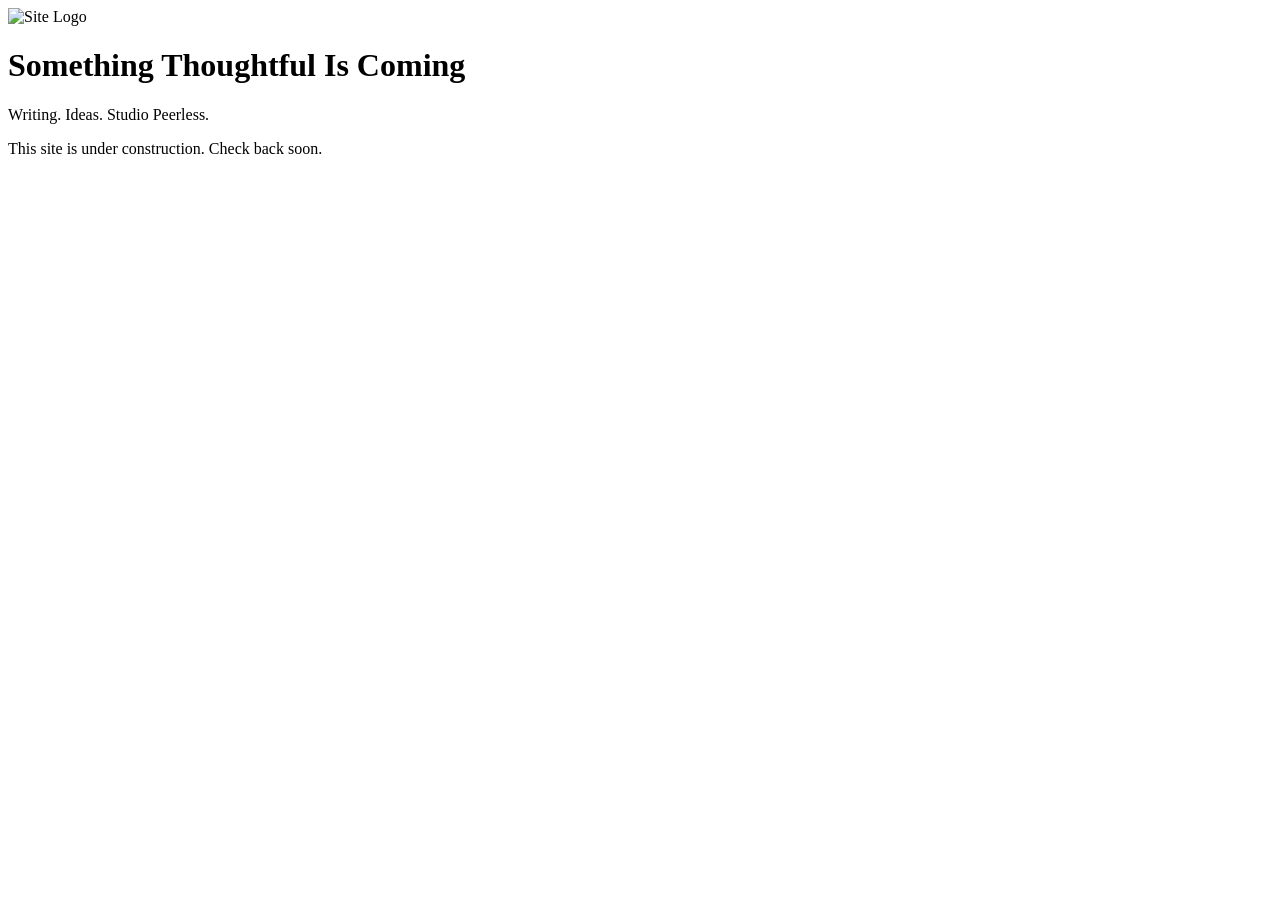
==== asherdouglas/index.html @ 36047453 "Create index.html" ====
<!DOCTYPE html>
<html lang="en">
<head>
  <meta charset="UTF-8">
  <title>Coming Soon</title>
  <meta name="viewport" content="width=device-width, initial-scale=1.0">
  <link rel="stylesheet" href="styles.css">
</head>
<body>

  <main class="container">
    <img src="images/logo.png" alt="Site Logo" class="logo">

    <h1>Something Thoughtful Is Coming</h1>

    <p class="tagline">
      Writing. Ideas. Studio Peerless.
    </p>

    <p class="subtext">
      This site is under construction.  
      Check back soon.
    </p>
  </main>

</body>
</html>
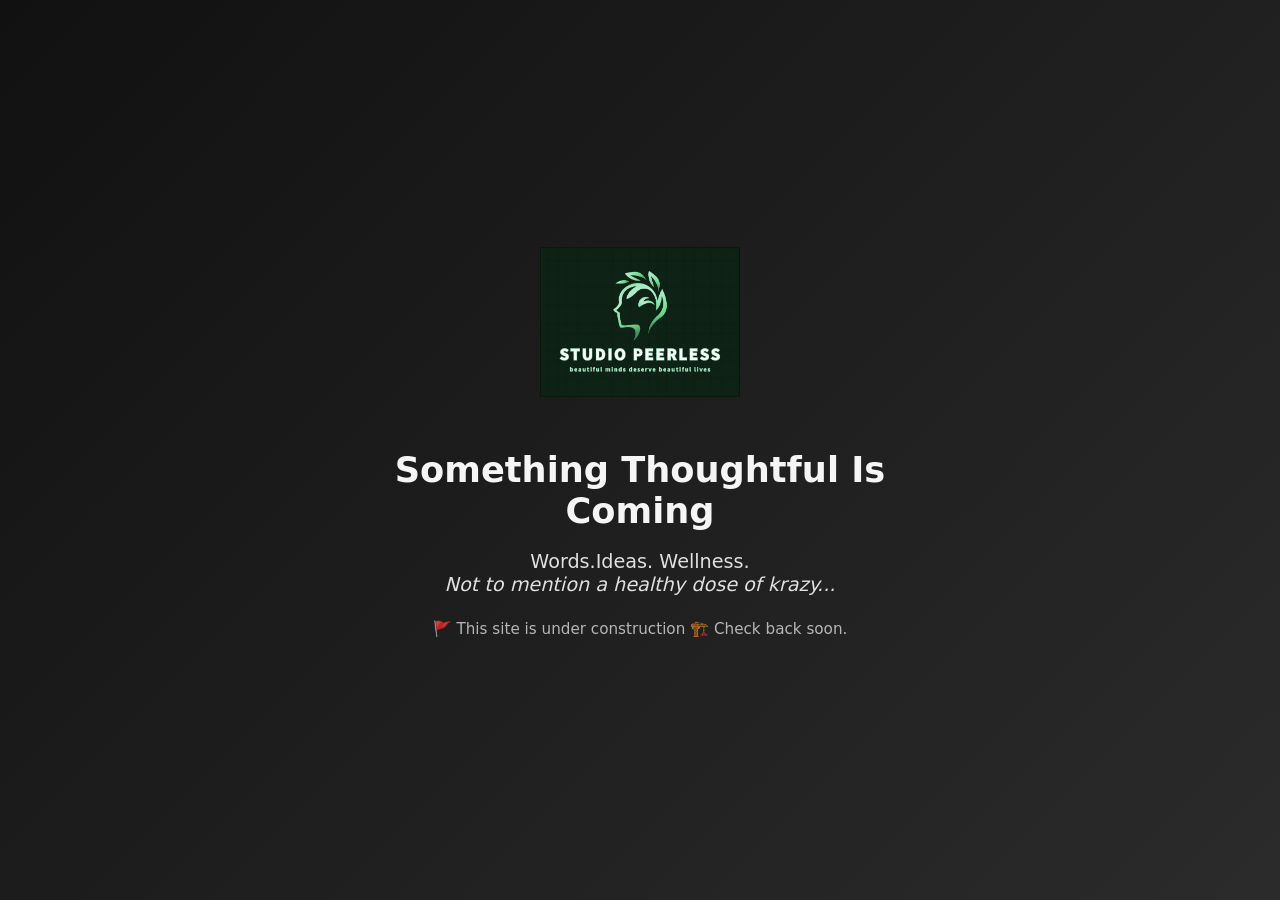
==== commit a53968e4: "Update index.html" ====
--- a/asherdouglas/index.html
+++ b/asherdouglas/index.html
@@ -9,16 +9,17 @@
 <body>
 
   <main class="container">
-    <img src="images/logo.png" alt="Site Logo" class="logo">
+    <img src="logo.png" alt="Site Logo" class="logo">
 
     <h1>Something Thoughtful Is Coming</h1>
 
     <p class="tagline">
-      Writing. Ideas. Studio Peerless.
+      Words.Ideas. Wellness.<br>
+      <em>Not to mention a healthy dose of krazy...</em>
     </p>
 
     <p class="subtext">
-      This site is under construction.  
+      🚩 This site is under construction 🏗️  
       Check back soon.
     </p>
   </main>
--- a/asherdouglas/styles.css
+++ b/asherdouglas/styles.css
@@ -0,0 +1,41 @@
+* {
+  box-sizing: border-box;
+}
+
+body {
+  margin: 0;
+  font-family: system-ui, -apple-system, BlinkMacSystemFont, sans-serif;
+  background: linear-gradient(135deg, #111, #2b2b2b);
+  color: #f5f5f5;
+  min-height: 100vh;
+  display: flex;
+  align-items: center;
+  justify-content: center;
+}
+
+.container {
+  text-align: center;
+  max-width: 600px;
+  padding: 2rem;
+}
+
+.logo {
+  max-width: 200px;
+  margin-bottom: 1.5rem;
+}
+
+h1 {
+  font-size: 2.2rem;
+  margin-bottom: 1rem;
+}
+
+.tagline {
+  font-size: 1.2rem;
+  opacity: 0.9;
+}
+
+.subtext {
+  font-size: 0.95rem;
+  opacity: 0.7;
+  margin-top: 1.5rem;
+}
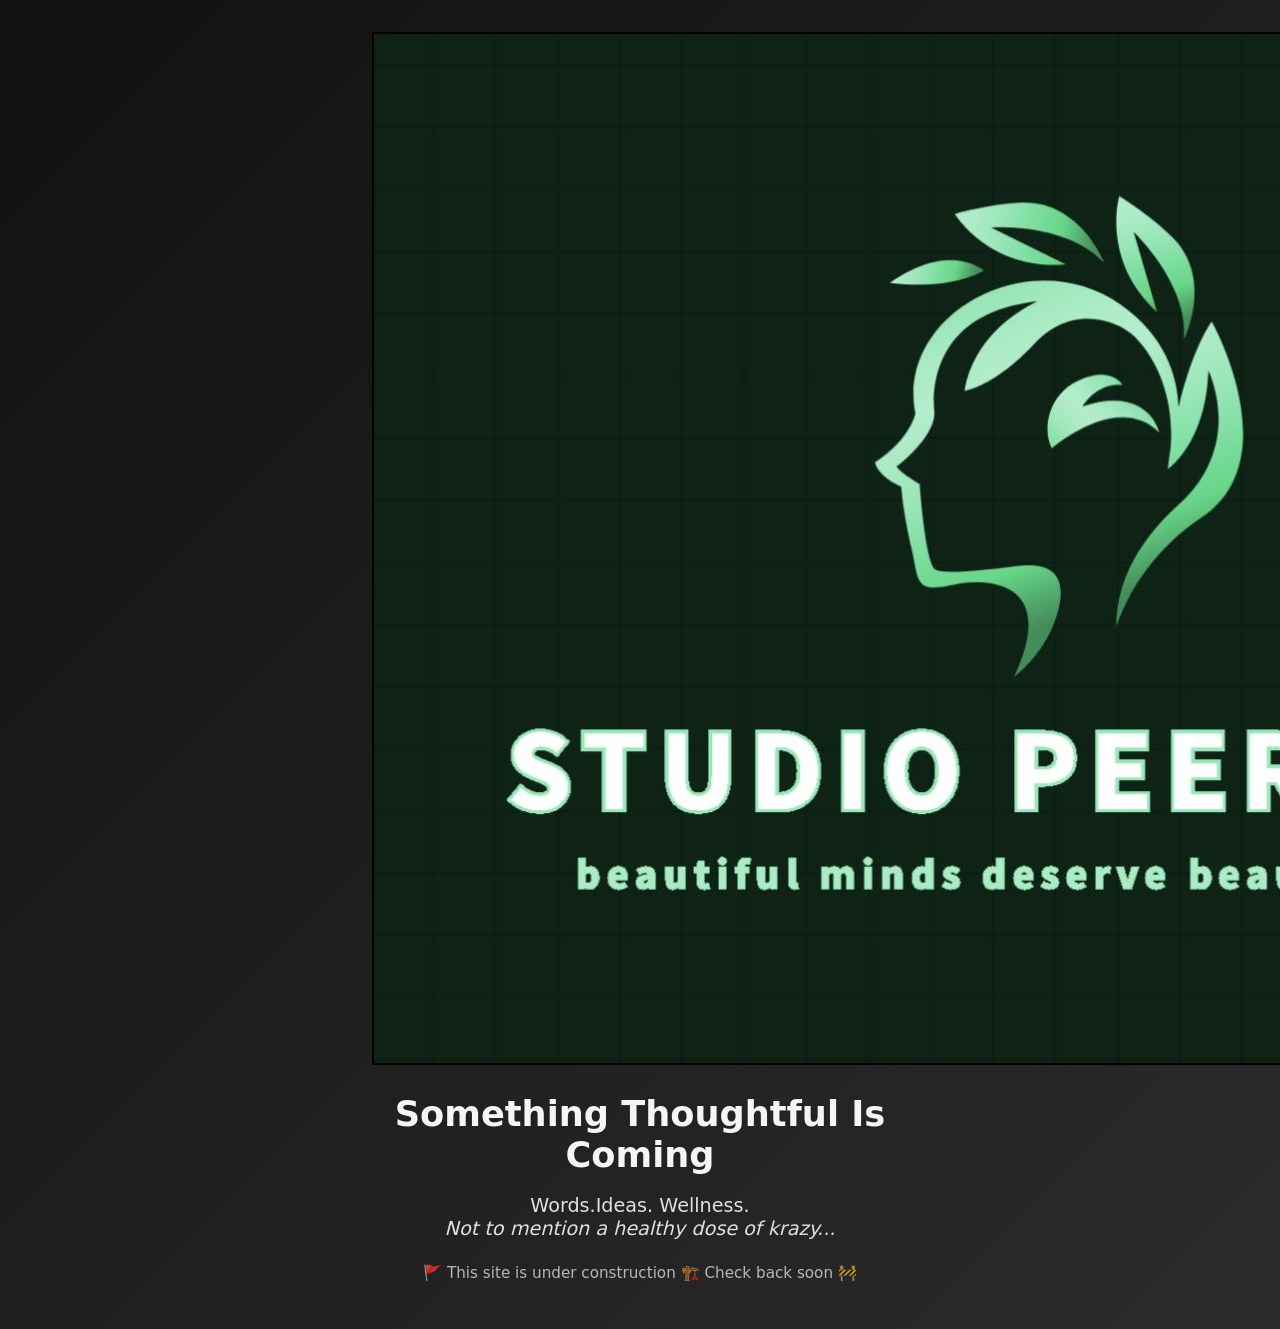
==== commit 9ea4dbbb: "Update index.html" ====
--- a/asherdouglas/index.html
+++ b/asherdouglas/index.html
@@ -9,7 +9,7 @@
 <body>
 
   <main class="container">
-    <img src="logo.png" alt="Site Logo" class="logo">
+    <img src="logo.png" alt="Site Logo" class="site-logo">
 
     <h1>Something Thoughtful Is Coming</h1>
 
@@ -20,7 +20,7 @@
 
     <p class="subtext">
       🚩 This site is under construction 🏗️  
-      Check back soon.
+      Check back soon 🚧
     </p>
   </main>
 
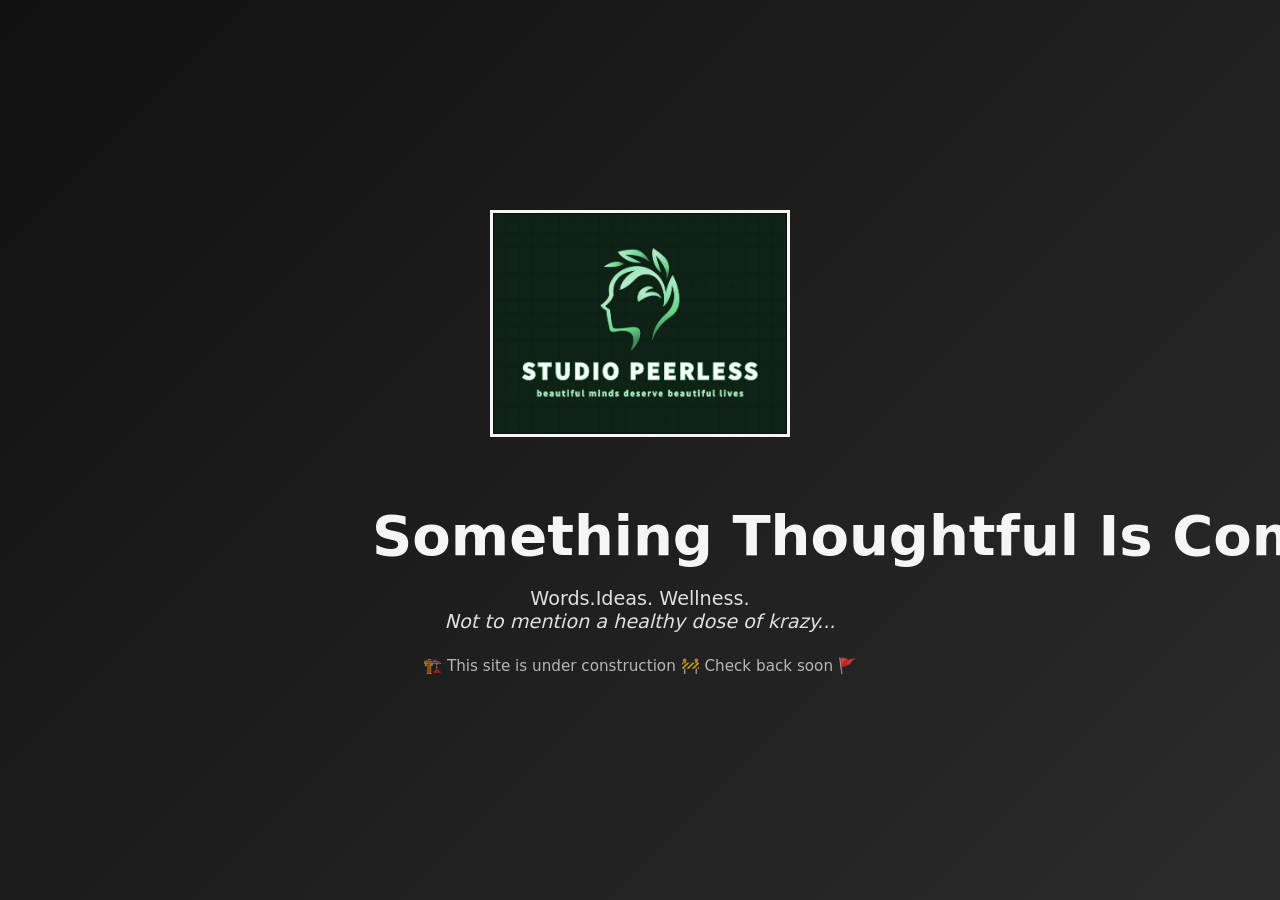
==== commit 5886a21f: "Update index.html" ====
--- a/asherdouglas/index.html
+++ b/asherdouglas/index.html
@@ -11,7 +11,9 @@
   <main class="container">
     <img src="logo.png" alt="Site Logo" class="site-logo">
 
-    <h1>Something Thoughtful Is Coming</h1>
+    <h1>
+      Something Thoughtful Is Coming<br>
+    </h1>
 
     <p class="tagline">
       Words.Ideas. Wellness.<br>
@@ -19,8 +21,8 @@
     </p>
 
     <p class="subtext">
-      🚩 This site is under construction 🏗️  
-      Check back soon 🚧
+      🏗️ This site is under construction 🚧  
+      Check back soon 🚩
     </p>
   </main>
 
--- a/asherdouglas/styles.css
+++ b/asherdouglas/styles.css
@@ -19,13 +19,20 @@
   padding: 2rem;
 }
 
-.logo {
-  max-width: 200px;
+.site-logo {
+  border: 3px solid currentColor;
+  width: 300px;
+  max-width: 80%;
+  height: auto;
   margin-bottom: 1.5rem;
 }
 
 h1 {
-  font-size: 2.2rem;
+  white-space: nowrap;
+  font-size: clamp(2rem, 5vw, 3.5rem);
+  max-width: 100%
+  overflow: hidden;
+  text-overflow: ellipsis;
   margin-bottom: 1rem;
 }
 
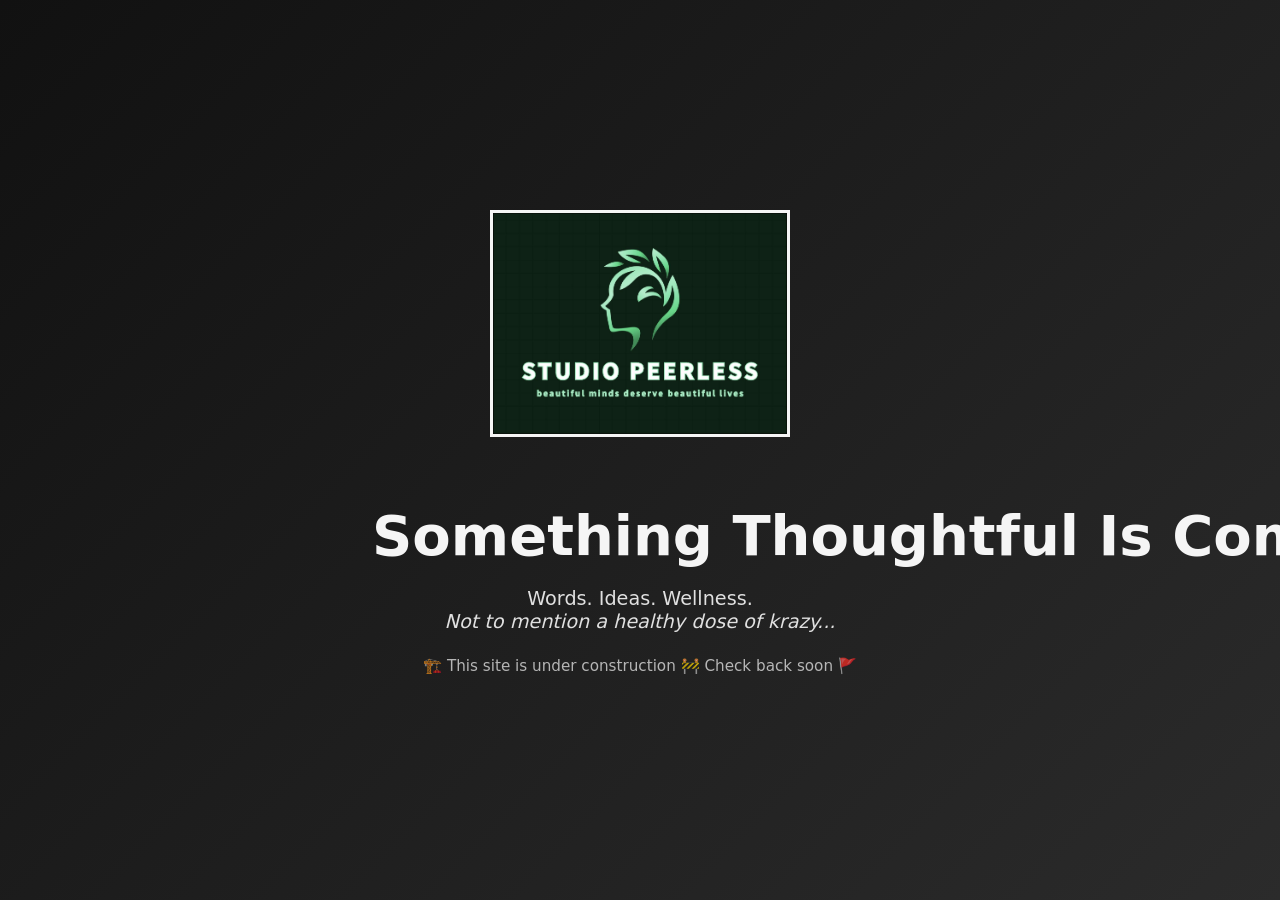
==== commit 8e3f9c4d: "Update index.html" ====
--- a/asherdouglas/index.html
+++ b/asherdouglas/index.html
@@ -16,13 +16,12 @@
     </h1>
 
     <p class="tagline">
-      Words.Ideas. Wellness.<br>
+      Words. Ideas. Wellness.<br>
       <em>Not to mention a healthy dose of krazy...</em>
     </p>
 
     <p class="subtext">
-      🏗️ This site is under construction 🚧  
-      Check back soon 🚩
+      🏗️ This site is under construction 🚧 Check back soon 🚩
     </p>
   </main>
 
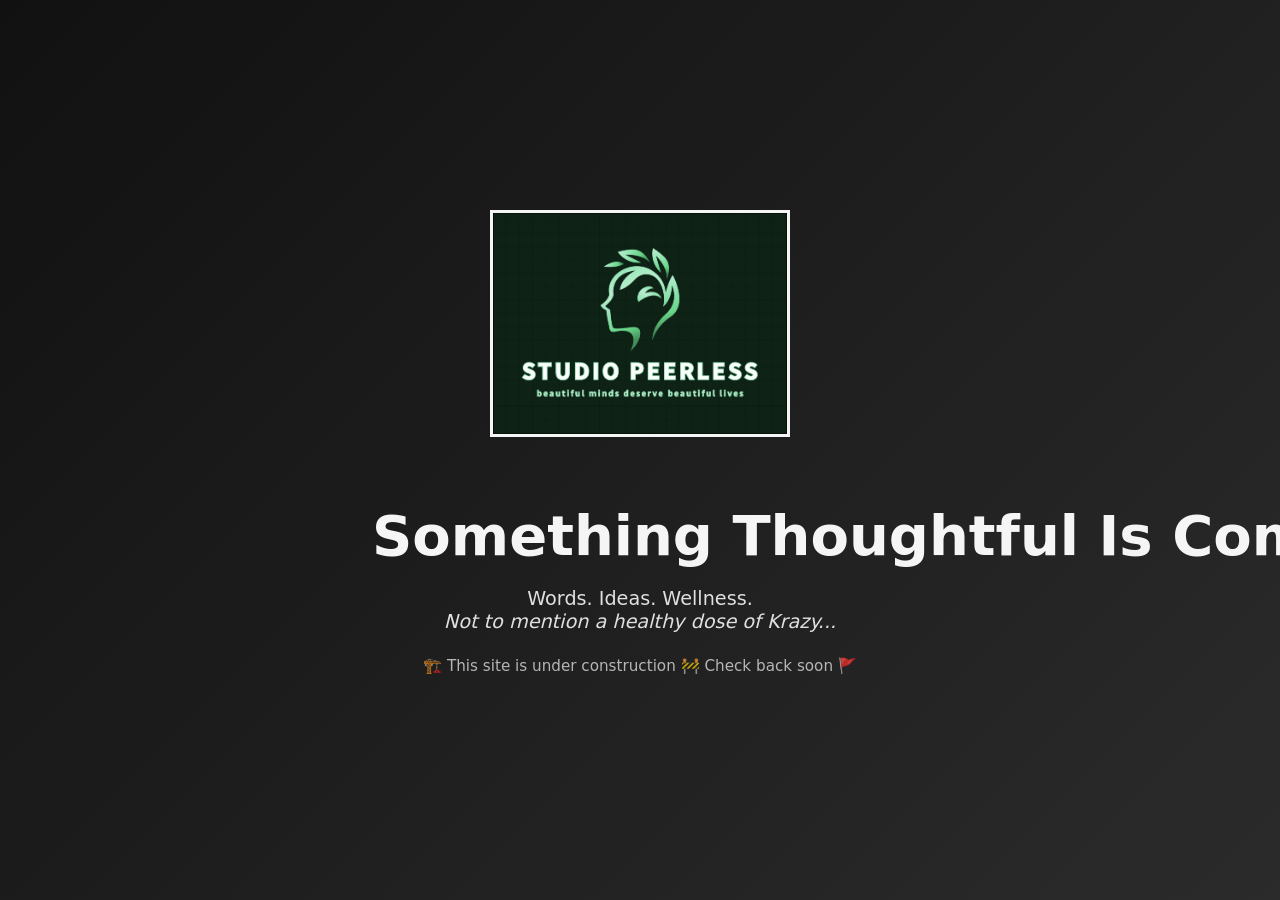
==== commit 0210a1fa: "Update index.html" ====
--- a/asherdouglas/index.html
+++ b/asherdouglas/index.html
@@ -1,8 +1,11 @@
 <!DOCTYPE html>
 <html lang="en">
 <head>
+  <link rel="icon" type="image/png" sizes="32x32" href="/favicon.png">
+  <link rel="icon" type="image/png" sizes="16x16" href="/favicon.png">
+  <link rel="icon" href="/favicon.png?v=1">
   <meta charset="UTF-8">
-  <title>Coming Soon</title>
+  <title>AsherDouglas.com | Coming Soon</title>
   <meta name="viewport" content="width=device-width, initial-scale=1.0">
   <link rel="stylesheet" href="styles.css">
 </head>
@@ -17,7 +20,7 @@
 
     <p class="tagline">
       Words. Ideas. Wellness.<br>
-      <em>Not to mention a healthy dose of krazy...</em>
+      <em>Not to mention a healthy dose of Krazy...</em>
     </p>
 
     <p class="subtext">
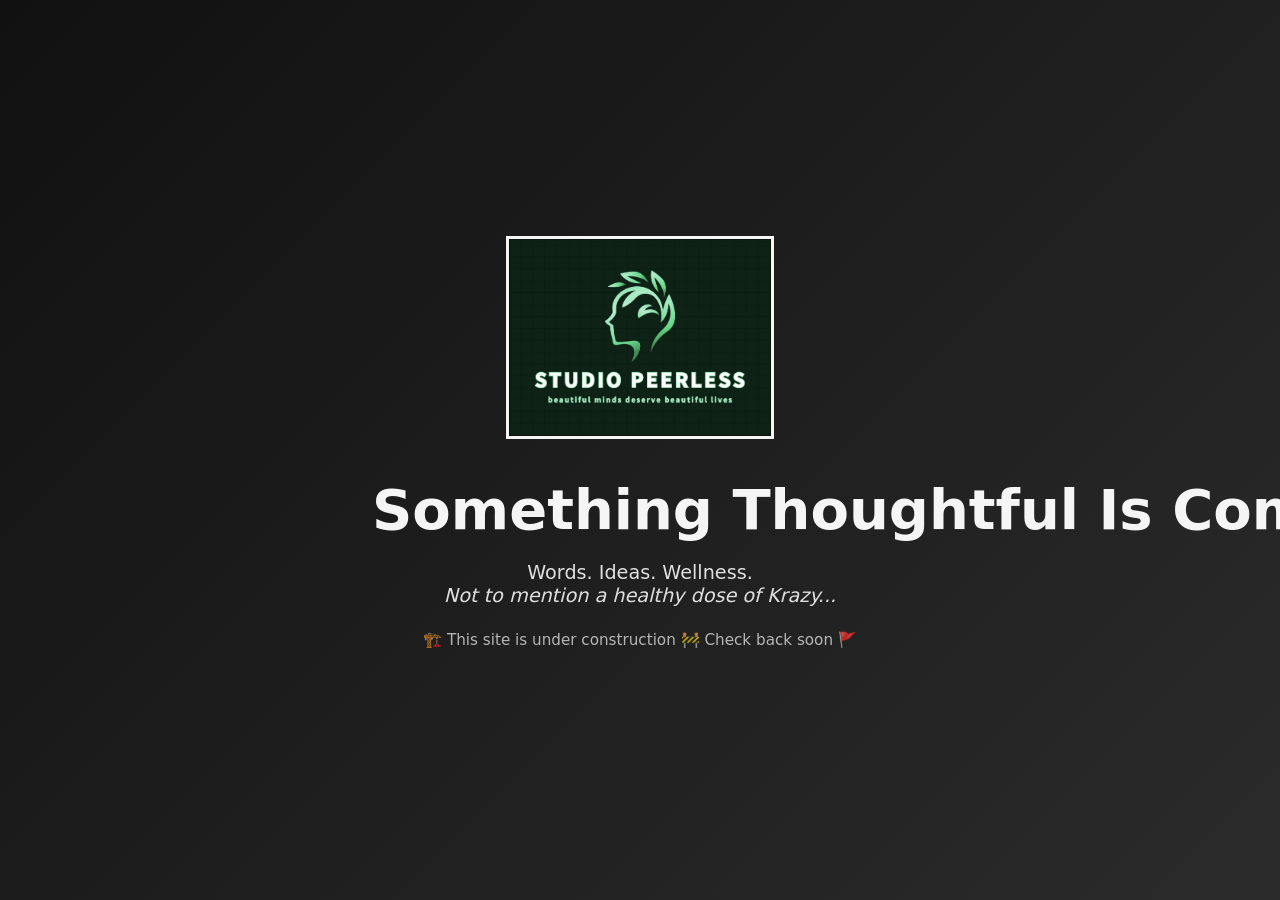
==== commit 1a4e109a: "Update index.html" ====
--- a/asherdouglas/index.html
+++ b/asherdouglas/index.html
@@ -1,9 +1,7 @@
 <!DOCTYPE html>
 <html lang="en">
 <head>
-  <link rel="icon" type="image/png" sizes="32x32" href="/favicon.png">
-  <link rel="icon" type="image/png" sizes="16x16" href="/favicon.png">
-  <link rel="icon" href="/favicon.png?v=1">
+  <link rel="icon" href="favicon.png" type="image/png">
   <meta charset="UTF-8">
   <title>AsherDouglas.com | Coming Soon</title>
   <meta name="viewport" content="width=device-width, initial-scale=1.0">
--- a/asherdouglas/styles.css
+++ b/asherdouglas/styles.css
@@ -4,6 +4,7 @@
 
 body {
   margin: 0;
+  text-align: center;
   font-family: system-ui, -apple-system, BlinkMacSystemFont, sans-serif;
   background: linear-gradient(135deg, #111, #2b2b2b);
   color: #f5f5f5;
@@ -21,10 +22,12 @@
 
 .site-logo {
   border: 3px solid currentColor;
-  width: 300px;
-  max-width: 80%;
+  width: clamp(200px, 50%, 333px); 
   height: auto;
   margin-bottom: 1.5rem;
+  display: block;
+  margin-left: auto;
+  margin-right: auto; /* centers logo horizontally */
 }
 
 h1 {
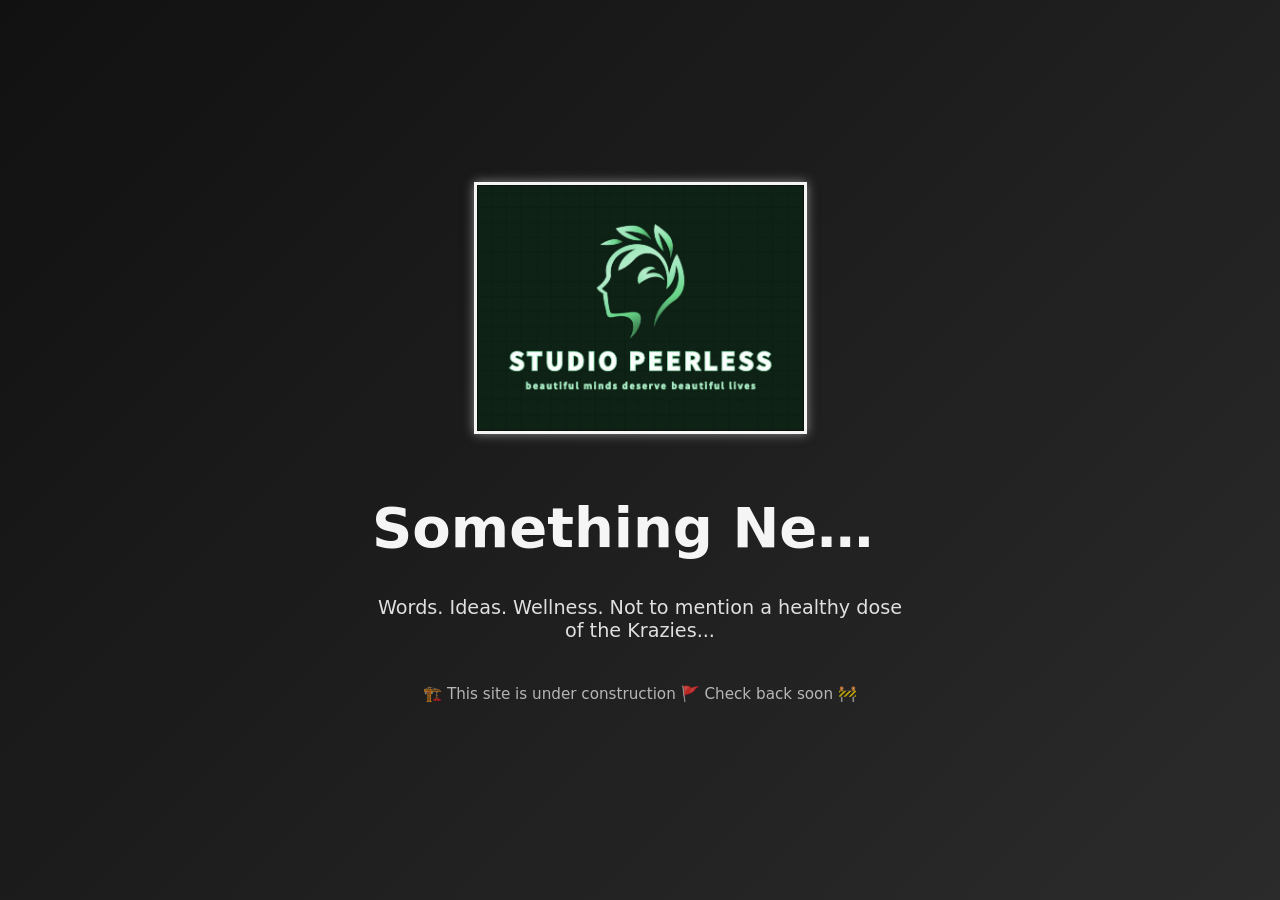
==== commit 4789582a: "Updated landing pages with bigger logo and tailored mentions" ====
--- a/asherdouglas/index.html
+++ b/asherdouglas/index.html
@@ -1,30 +1,32 @@
 <!DOCTYPE html>
 <html lang="en">
 <head>
-  <link rel="icon" href="favicon.png" type="image/png">
   <meta charset="UTF-8">
+  <meta name="viewport" content="width=device-width, initial-scale=1.0">
   <title>AsherDouglas.com | Coming Soon</title>
-  <meta name="viewport" content="width=device-width, initial-scale=1.0">
+  <meta name="description" content="AsherDouglas.com - Words, Ideas, Wellness. Coming Soon.">
+  
+  <!-- Favicon -->
+  <link rel="icon" href="favicon-512x512.png" type="image/png" sizes="32x32">
+  <link rel="apple-touch-icon" href="favicon-512x512.png">
+  <link rel="icon" type="image/png" sizes="64x64" href="favicon-64x64.png">
+  <link rel="icon" type="image/png" sizes="32x32" href="favicon-64x64.png">
+  <link rel="icon" type="image/png" sizes="192x192" href="favicon-192x192.png">
+  <link rel="apple-touch-icon" sizes="512x512" href="favicon-512x512.png">
+  
   <link rel="stylesheet" href="styles.css">
 </head>
 <body>
-
   <main class="container">
-    <img src="logo.png" alt="Site Logo" class="site-logo">
-
-    <h1>
-      Something Thoughtful Is Coming<br>
-    </h1>
-
+    <img src="logo.png" alt="AsherDouglas.com Logo" class="site-logo">
+    <h1>Something Neuroempowering Is Coming</h1>
     <p class="tagline">
-      Words. Ideas. Wellness.<br>
-      <em>Not to mention a healthy dose of Krazy...</em>
+      Words. Ideas. Wellness.
+      <span class="tagline-em">Not to mention a healthy dose of the Krazies...</span>
     </p>
-
     <p class="subtext">
-      🏗️ This site is under construction 🚧 Check back soon 🚩
+      🏗️ This site is under construction 🚩 Check back soon 🚧
     </p>
   </main>
-
 </body>
-</html>
+</html>
--- a/asherdouglas/styles.css
+++ b/asherdouglas/styles.css
@@ -15,6 +15,9 @@
 }
 
 .container {
+  display: flex;
+  flex-direction: column;
+  align-items: center;
   text-align: center;
   max-width: 600px;
   padding: 2rem;
@@ -22,18 +25,17 @@
 
 .site-logo {
   border: 3px solid currentColor;
-  width: clamp(200px, 50%, 333px); 
+  width: clamp(200px, 35vw, 333px); 
   height: auto;
-  margin-bottom: 1.5rem;
   display: block;
-  margin-left: auto;
-  margin-right: auto; /* centers logo horizontally */
+  margin: 0 auto 1.5rem auto;
+  box-shadow: 0 0 10px rgba(245, 245, 245, 0.5);
 }
 
 h1 {
   white-space: nowrap;
   font-size: clamp(2rem, 5vw, 3.5rem);
-  max-width: 100%
+  max-width: 100%;
   overflow: hidden;
   text-overflow: ellipsis;
   margin-bottom: 1rem;
